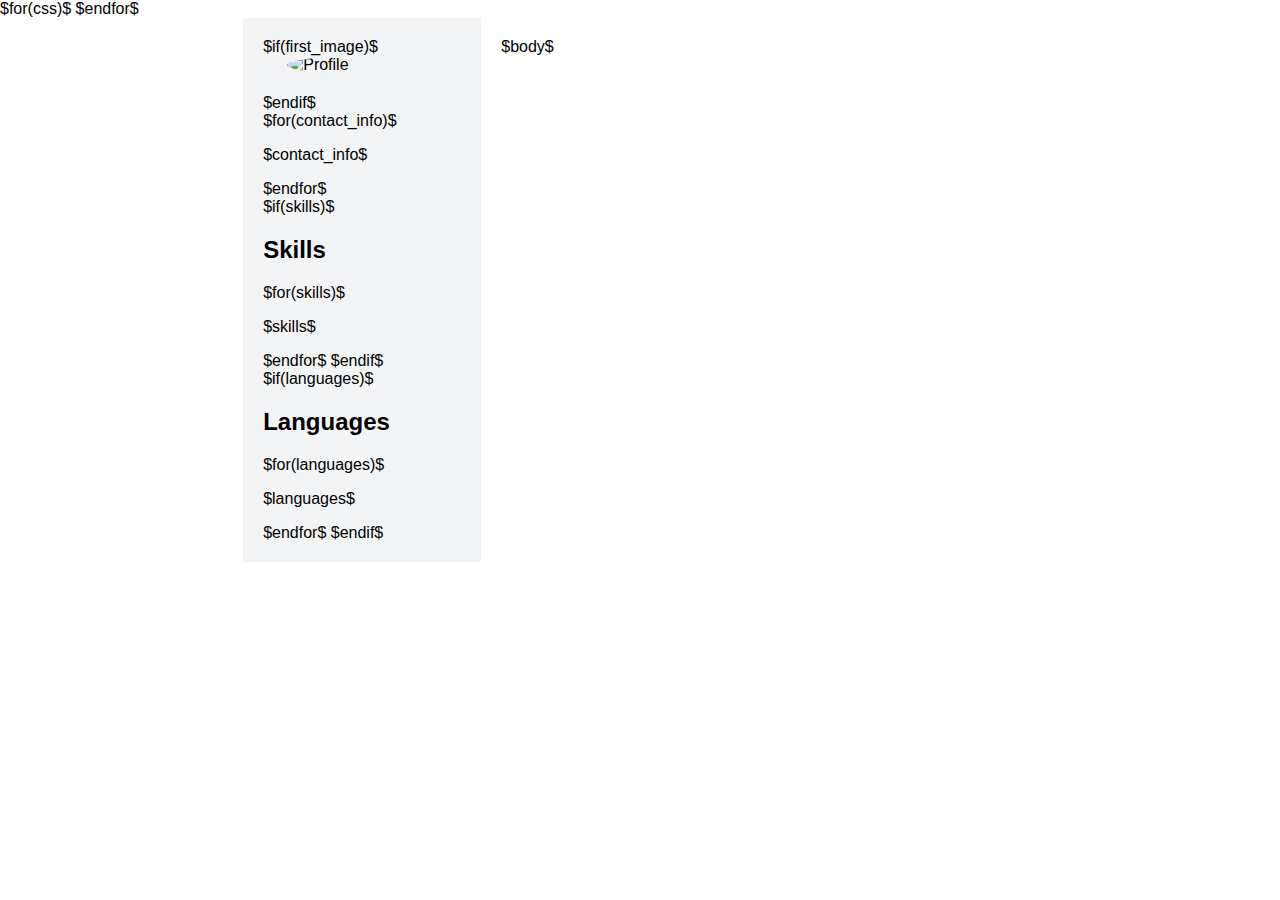
==== cv_templates/europass/template.html @ c07f356d "[1.1.0] - 2025-03-07" ====
<!DOCTYPE html>
<html lang="en">
<head>
  <meta charset="UTF-8">
  <meta name="viewport" content="width=device-width, initial-scale=1.0">
  <title>$title$</title>
  $for(css)$
  <link rel="stylesheet" href="$css$">
  $endfor$
  <style>
    /* Ensure proper layout for Europass template */
    body {
      margin: 0;
      padding: 0;
      font-family: 'Roboto', 'Open Sans', Arial, sans-serif;
    }
    
    .cv-container {
      display: flex;
      width: 100%;
      max-width: 210mm; /* A4 width */
      margin: 0 auto;
    }
    
    .sidebar {
      width: 30%;
      background-color: #f3f4f6;
      padding: 20px;
      box-sizing: border-box;
    }
    
    .main-content {
      width: 70%;
      padding: 20px;
      box-sizing: border-box;
    }
    
    .profile-image {
      width: 100%;
      max-width: 150px;
      height: auto;
      border-radius: 50%;
      margin: 0 auto 20px auto;
      display: block;
    }
    
    @media print {
      .cv-container {
        display: flex;
        width: 100%;
      }
      
      .sidebar {
        width: 30%;
      }
      
      .main-content {
        width: 70%;
      }
    }
  </style>
</head>
<body>
  <div class="cv-container">
    <div class="sidebar">
      <!-- This section will be populated with the first image found in the markdown -->
      <div class="profile-image-container">
        <!-- Profile image will be inserted here by the backend -->
        $if(first_image)$
        <img src="$first_image$" alt="Profile" class="profile-image">
        $endif$
      </div>
      
      <!-- Contact information section -->
      <div class="contact-info">
        <!-- Contact info will be extracted from the markdown -->
        $for(contact_info)$
        <p>$contact_info$</p>
        $endfor$
      </div>
      
      <!-- Skills section if it exists -->
      <div class="skills-section">
        $if(skills)$
        <h2>Skills</h2>
        $for(skills)$
        <p>$skills$</p>
        $endfor$
        $endif$
      </div>
      
      <!-- Languages section if it exists -->
      <div class="languages-section">
        $if(languages)$
        <h2>Languages</h2>
        $for(languages)$
        <p>$languages$</p>
        $endfor$
        $endif$
      </div>
    </div>
    
    <div class="main-content">
      <!-- Main content will be inserted here -->
      $body$
    </div>
  </div>
</body>
</html>
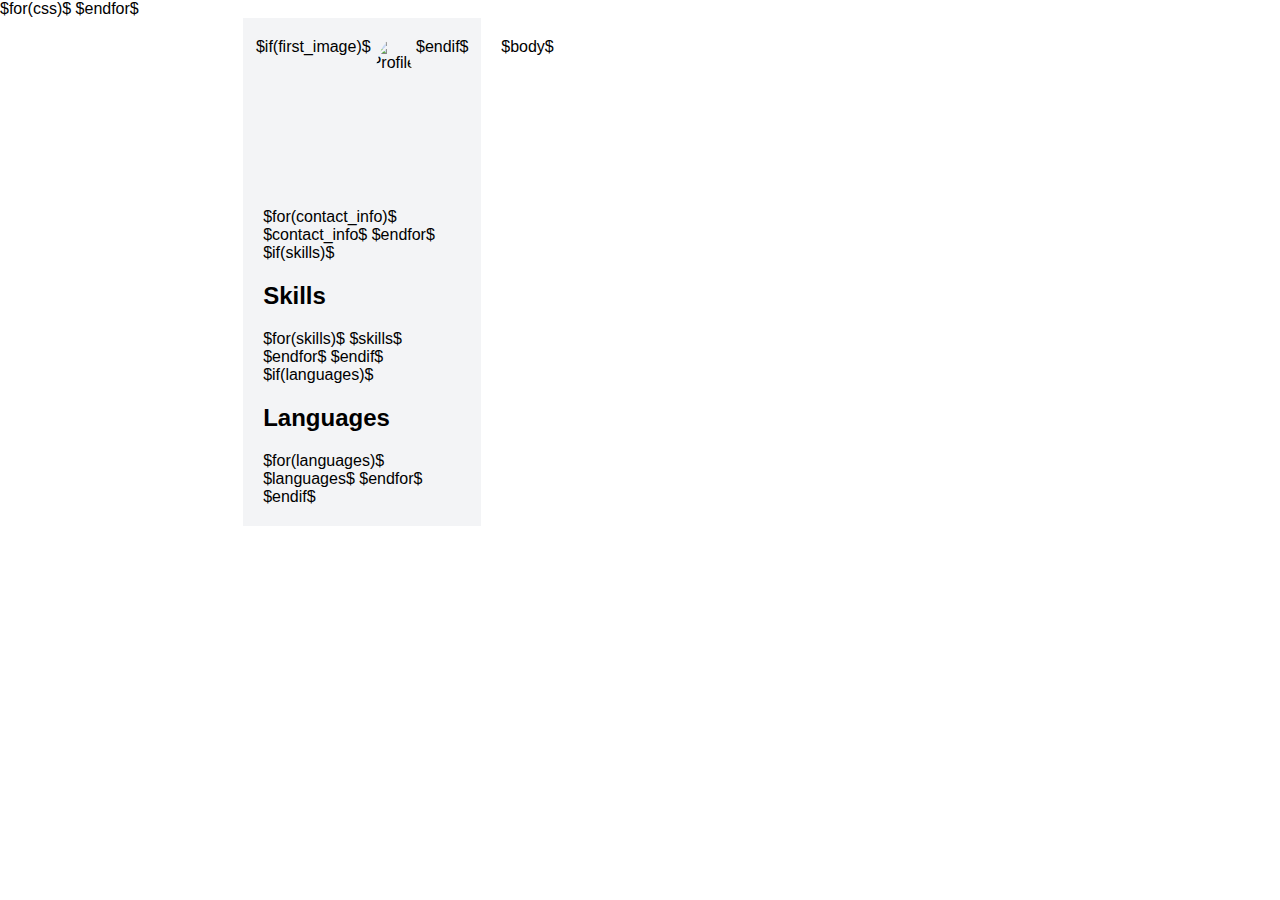
==== commit 7066801b: "Fix markdown formatting in sidebar and make profile picture consistently round and centered" ====
--- a/cv_templates/europass/template.html
+++ b/cv_templates/europass/template.html
@@ -8,7 +8,6 @@
   <link rel="stylesheet" href="$css$">
   $endfor$
   <style>
-    /* Ensure proper layout for Europass template */
     body {
       margin: 0;
       padding: 0;
@@ -35,12 +34,18 @@
       box-sizing: border-box;
     }
     
+    .profile-image-container {
+      width: 100%;
+      display: flex;
+      justify-content: center;
+      margin-bottom: 20px;
+    }
+    
     .profile-image {
-      width: 100%;
-      max-width: 150px;
-      height: auto;
+      width: 150px;
+      height: 150px;
       border-radius: 50%;
-      margin: 0 auto 20px auto;
+      object-fit: cover;
       display: block;
     }
     
@@ -63,45 +68,38 @@
 <body>
   <div class="cv-container">
     <div class="sidebar">
-      <!-- This section will be populated with the first image found in the markdown -->
       <div class="profile-image-container">
-        <!-- Profile image will be inserted here by the backend -->
         $if(first_image)$
         <img src="$first_image$" alt="Profile" class="profile-image">
         $endif$
       </div>
       
-      <!-- Contact information section -->
       <div class="contact-info">
-        <!-- Contact info will be extracted from the markdown -->
         $for(contact_info)$
-        <p>$contact_info$</p>
+        $contact_info$
         $endfor$
       </div>
       
-      <!-- Skills section if it exists -->
       <div class="skills-section">
         $if(skills)$
         <h2>Skills</h2>
         $for(skills)$
-        <p>$skills$</p>
+        $skills$
         $endfor$
         $endif$
       </div>
       
-      <!-- Languages section if it exists -->
       <div class="languages-section">
         $if(languages)$
         <h2>Languages</h2>
         $for(languages)$
-        <p>$languages$</p>
+        $languages$
         $endfor$
         $endif$
       </div>
     </div>
     
     <div class="main-content">
-      <!-- Main content will be inserted here -->
       $body$
     </div>
   </div>
